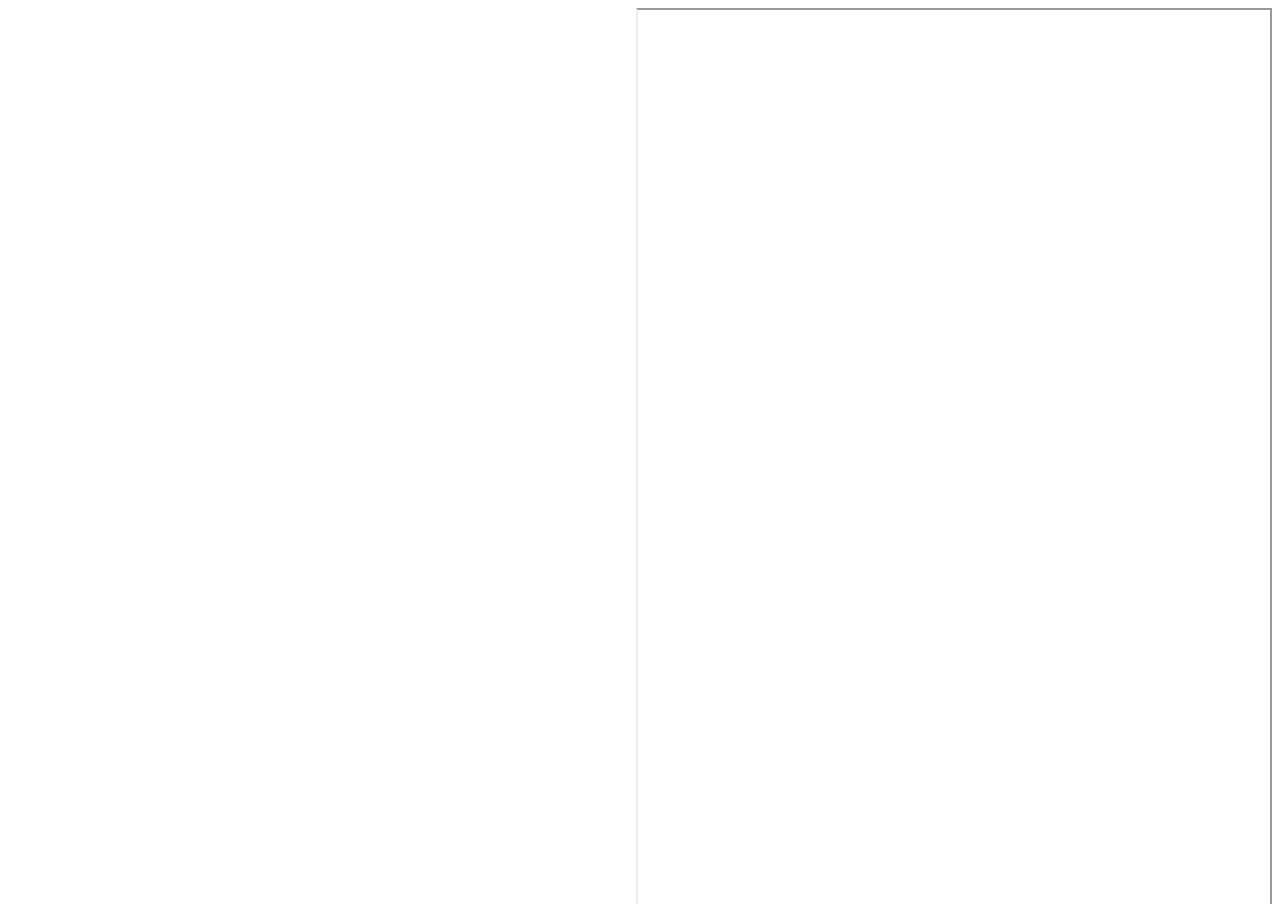
==== index.html @ 46c25134 "Init" ====
<!DOCTYPE HTML>
<html>

<head>
    <meta charset="utf-8">
    <title>Тег IFRAME</title>
</head>

<body style="
 position: fixed;
 top:0;
 bottom:0;
 left:0;
 right:0;
 ">
    <div src="" style="
    display: inline;
    width:  50%;
    height: 100vh;
    ">
        <iframe src="https://www.twitch.tv/embed/mob5tertv/chat" style="
    -moz-transform: scale(-1, 1);
-webkit-transform: scale(-1, 1);
-o-transform: scale(-1, 1);
-ms-transform: scale(-1, 1);
transform: scale(-1, 1);
    display: inline;
    float: right;
    width:  50%;
    height: 100vh;
    ">
        </iframe>

</body>

</html>
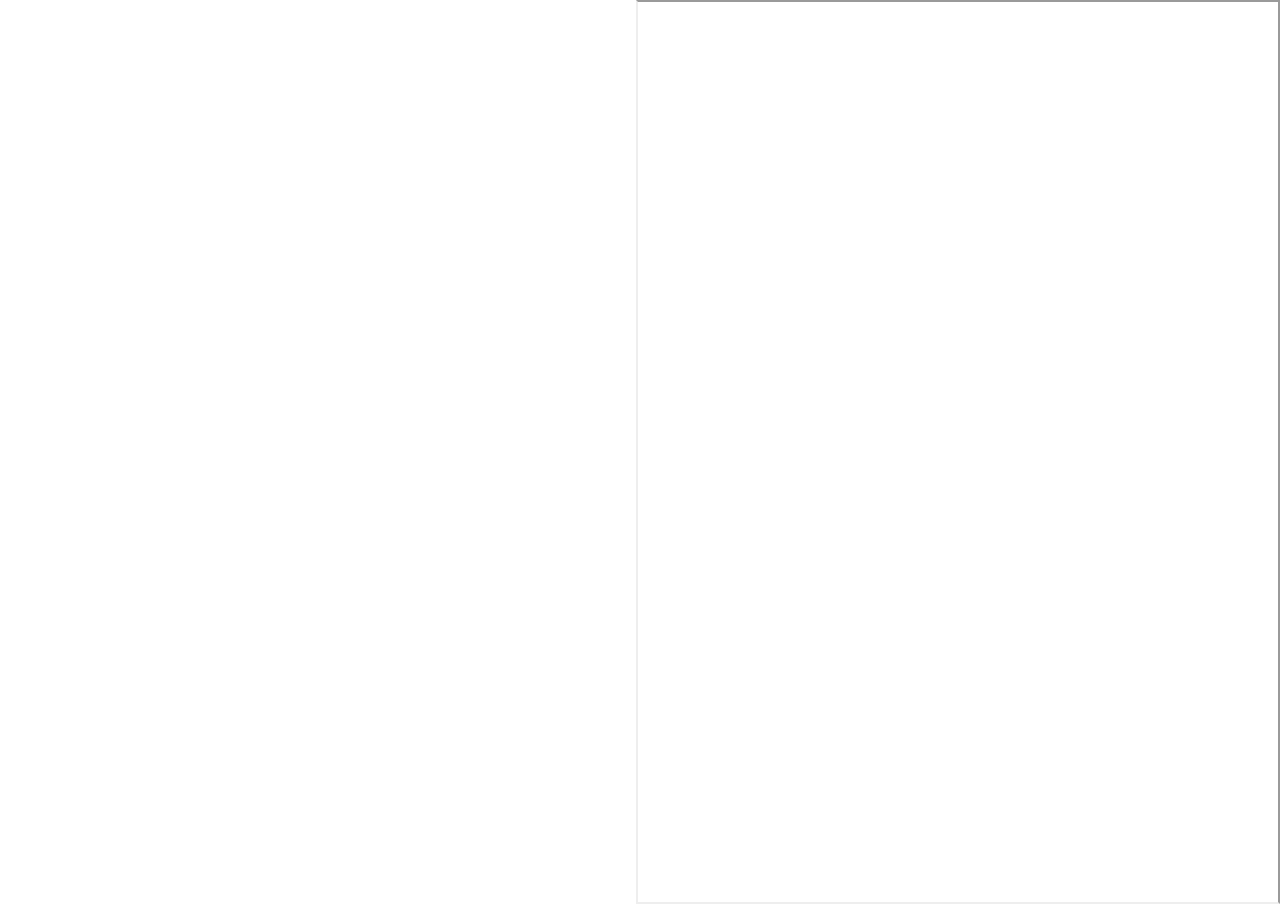
==== commit b9e2d5bc: "margin fix" ====
--- a/index.html
+++ b/index.html
@@ -12,13 +12,14 @@
  bottom:0;
  left:0;
  right:0;
+ margin: 0;
  ">
     <div src="" style="
     display: inline;
     width:  50%;
     height: 100vh;
-    ">
-        <iframe src="https://www.twitch.tv/embed/mob5tertv/chat" style="
+    "></div>
+        <iframe id="iframe" src="" style="
     -moz-transform: scale(-1, 1);
 -webkit-transform: scale(-1, 1);
 -o-transform: scale(-1, 1);
@@ -32,5 +33,12 @@
         </iframe>
 
 </body>
+<script  type="text/javascript" >
+    function ready() {
+      document.getElementById('iframe').src = "https://streamlabs.com/widgets/chat-box/v1/"+window.location.search.substr(1).split("=")[1]
+    }
+
+    document.addEventListener("DOMContentLoaded", ready);
+</script>
 
 </html>
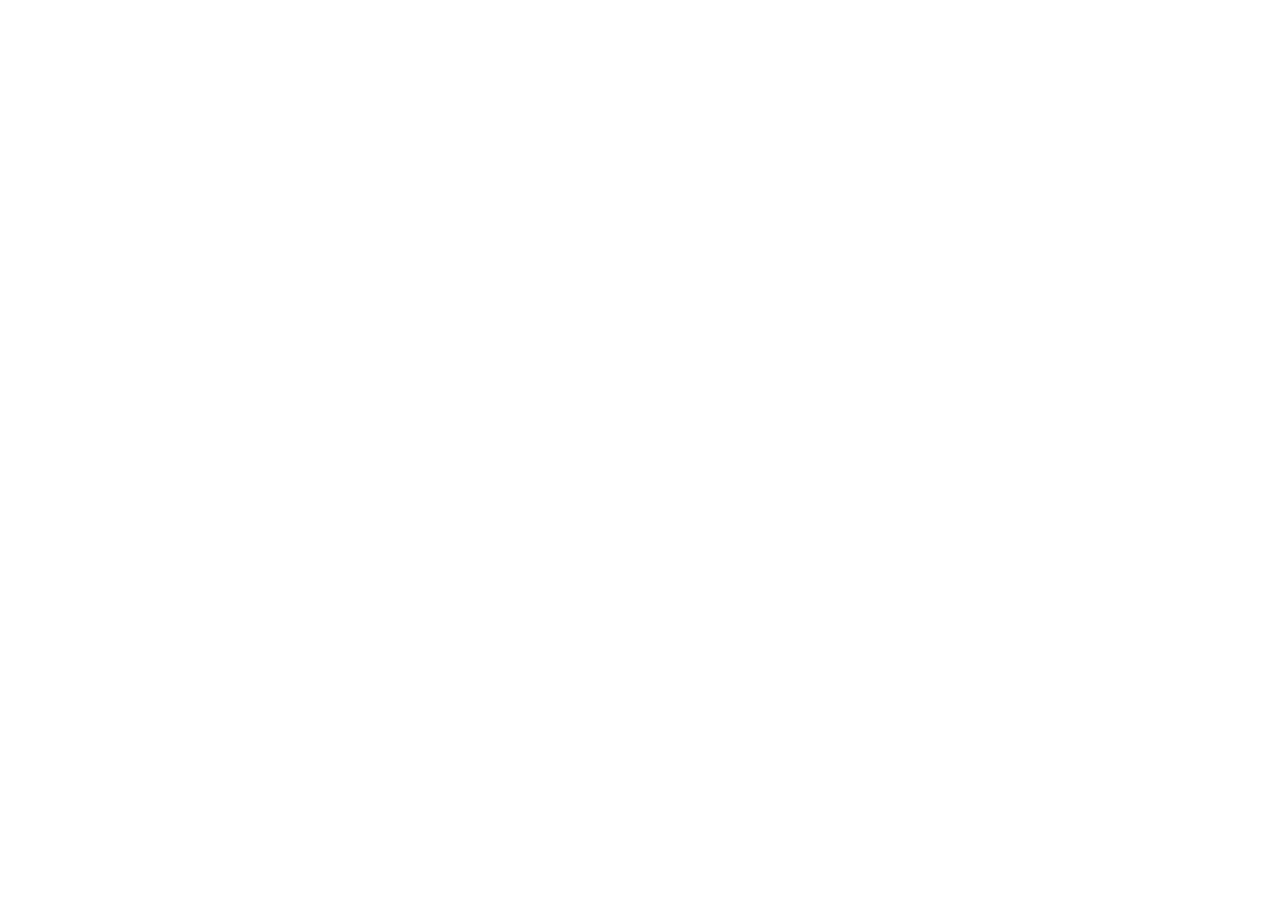
==== commit 906abee7: "Testing auction" ====
--- a/index.html
+++ b/index.html
@@ -1,44 +1 @@
-<!DOCTYPE HTML>
-<html>
-
-<head>
-    <meta charset="utf-8">
-    <title>Тег IFRAME</title>
-</head>
-
-<body style="
- position: fixed;
- top:0;
- bottom:0;
- left:0;
- right:0;
- margin: 0;
- ">
-    <div src="" style="
-    display: inline;
-    width:  50%;
-    height: 100vh;
-    "></div>
-        <iframe id="iframe" src="" style="
-    -moz-transform: scale(-1, 1);
--webkit-transform: scale(-1, 1);
--o-transform: scale(-1, 1);
--ms-transform: scale(-1, 1);
-transform: scale(-1, 1);
-    display: inline;
-    float: right;
-    width:  50%;
-    height: 100vh;
-    ">
-        </iframe>
-
-</body>
-<script  type="text/javascript" >
-    function ready() {
-      document.getElementById('iframe').src = "https://streamlabs.com/widgets/chat-box/v1/"+window.location.search.substr(1).split("=")[1]
-    }
-
-    document.addEventListener("DOMContentLoaded", ready);
-</script>
-
-</html>+<!DOCTYPE html><html><head><meta charset=utf-8><meta name=viewport content="width=device-width,initial-scale=1"><title>simple-auction</title><script src=https://cdnjs.cloudflare.com/ajax/libs/socket.io/2.1.1/socket.io.js></script><link href=/static/css/app.71174cedb3e1ac5042b86c8eeb637d2a.css rel=stylesheet></head><body><div id=app></div><script type=text/javascript src=/static/js/manifest.2ae2e69a05c33dfc65f8.js></script><script type=text/javascript src=/static/js/vendor.8437ab8038a239c338a0.js></script><script type=text/javascript src=/static/js/app.b79bb9fe0905bddc153e.js></script></body></html>
